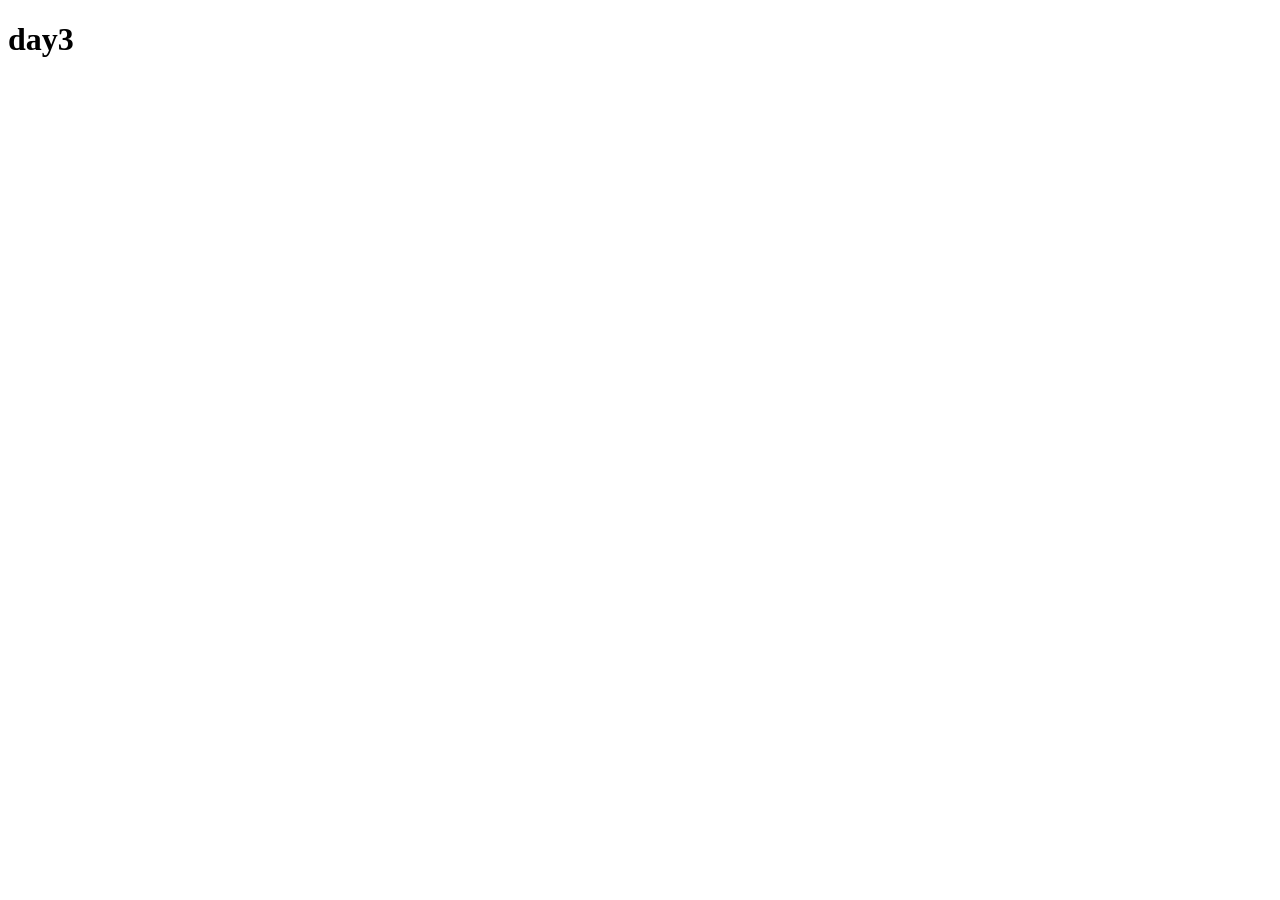
==== day-3/index.html @ d443eb65 "day-3 files are created" ====
<!DOCTYPE html>
<html lang="en">
<head>
    <meta charset="UTF-8">
    <meta name="viewport" content="width=device-width, initial-scale=1.0">
    <title>Document</title>
    <link rel="stylesheet" href="style.css">
</head>
<body>
    <h1>day3</h1>
</body>
</html>
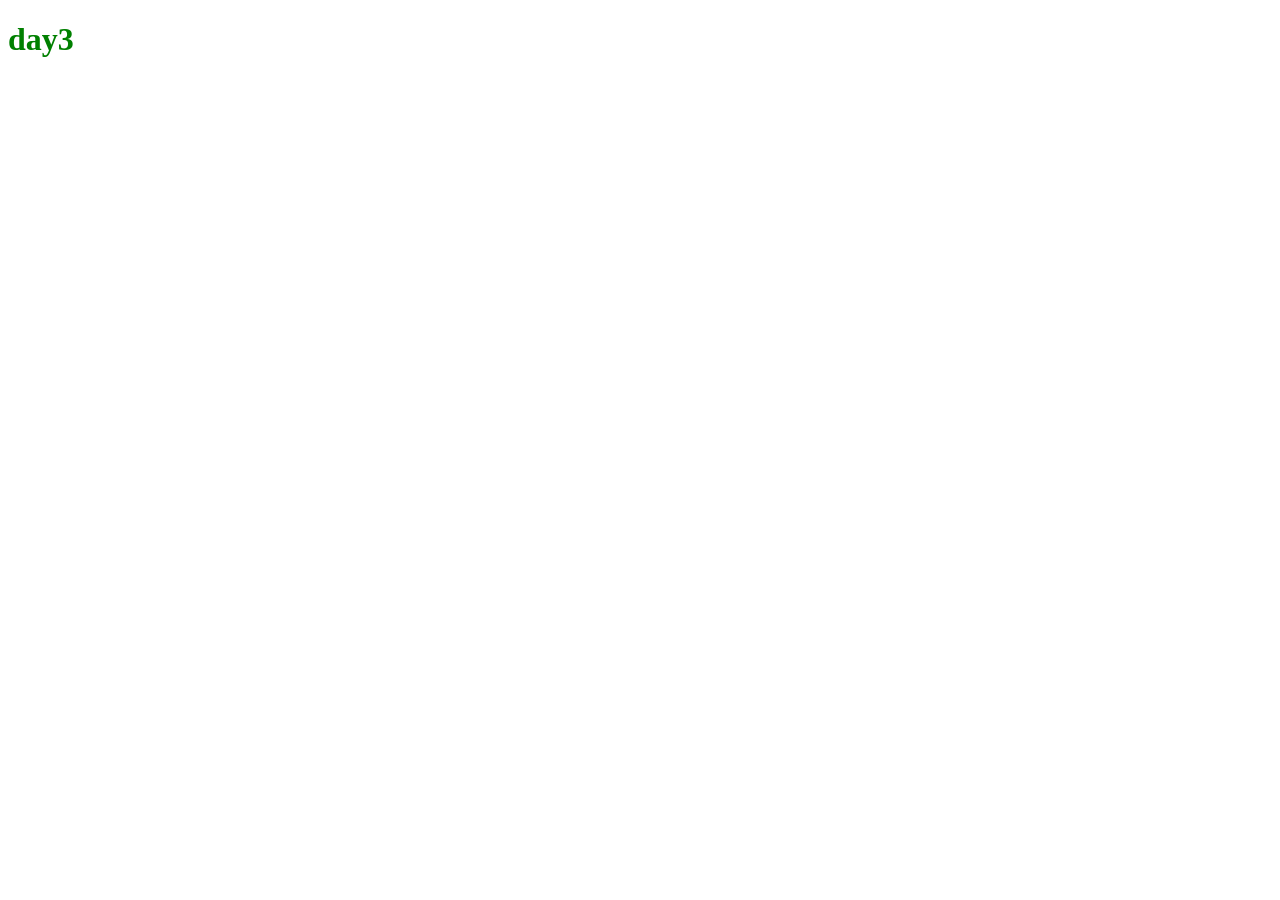
==== commit 30cb4b10: "files are modified" ====
--- a/day-3/index.html
+++ b/day-3/index.html
@@ -8,5 +8,6 @@
 </head>
 <body>
     <h1>day3</h1>
+    <p class="a">Lorem ipsum dolor sit amet consectetur adipisicing elit. Quos quo tenetur odit quis officia soluta eligendi doloribus consectetur ipsum quae praesentium reprehenderit voluptatum distinctio, minus asperiores minima saepe maxime quam quaerat vel suscipit cupiditate? Sunt dolore vitae corrupti excepturi earum, ipsa veritatis, incidunt sequi provident tempora fugit quisquam aut voluptatibus eligendi reprehenderit alias ad? Tempora, ipsum asperiores. Nihil explicabo saepe nostrum rerum, inventore nemo repellendus pariatur numquam! Accusantium mollitia tenetur perferendis saepe assumenda hic sed eligendi optio dolorem ut aut vel, minima odio consequatur fugiat iste inventore quis nisi beatae unde. Deleniti aut cum voluptates. Sit voluptatibus pariatur officiis reiciendis doloribus impedit possimus at in sunt dolor, et harum beatae! Accusamus, non cum repudiandae voluptas, alias vitae quod quis exercitationem perferendis harum similique nihil sed sit laborum minus ullam? Nihil, rem a cupiditate, eum perferendis delectus deleniti neque molestiae ullam repellat, sapiente exercitationem. Temporibus corporis nesciunt ipsam porro iusto, nulla aspernatur? Natus libero similique iusto illo ipsa voluptatibus deserunt iure ab quam delectus cum, consectetur nemo beatae, ullam excepturi quidem eius quisquam facilis suscipit ratione? Voluptate eaque amet neque necessitatibus ut expedita pariatur, est suscipit excepturi, corrupti ipsa delectus quas mollitia. Consequatur a accusantium nemo praesentium veritatis voluptate libero. Minus.</p>
 </body>
 </html>
--- a/day-3/style.css
+++ b/day-3/style.css
@@ -0,0 +1,12 @@
+h1{
+    color: green;
+}
+.a{
+    color: white;
+    text-align: justify;
+    padding:10px;
+    /* background-repeat: no-repeat; */
+    width: 40%;
+    background-size: cover;
+    background-image:url(https://img.freepik.com/free-photo/beautiful-lake-mountains_395237-44.jpg?semt=ais_hybrid&w=740&q=80);
+}
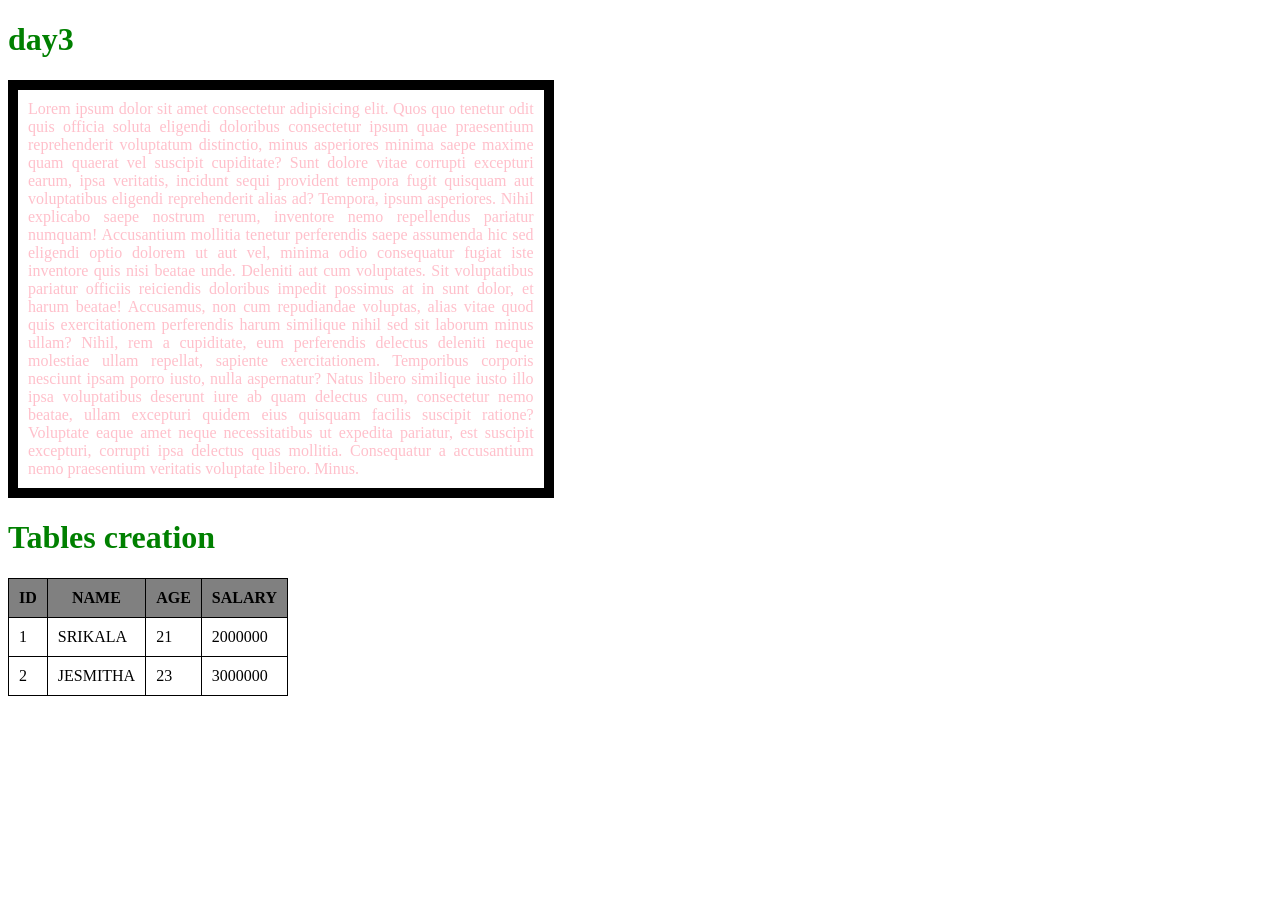
==== commit cc33ed5f: "files are modified" ====
--- a/day-3/index.html
+++ b/day-3/index.html
@@ -9,5 +9,26 @@
 <body>
     <h1>day3</h1>
     <p class="a">Lorem ipsum dolor sit amet consectetur adipisicing elit. Quos quo tenetur odit quis officia soluta eligendi doloribus consectetur ipsum quae praesentium reprehenderit voluptatum distinctio, minus asperiores minima saepe maxime quam quaerat vel suscipit cupiditate? Sunt dolore vitae corrupti excepturi earum, ipsa veritatis, incidunt sequi provident tempora fugit quisquam aut voluptatibus eligendi reprehenderit alias ad? Tempora, ipsum asperiores. Nihil explicabo saepe nostrum rerum, inventore nemo repellendus pariatur numquam! Accusantium mollitia tenetur perferendis saepe assumenda hic sed eligendi optio dolorem ut aut vel, minima odio consequatur fugiat iste inventore quis nisi beatae unde. Deleniti aut cum voluptates. Sit voluptatibus pariatur officiis reiciendis doloribus impedit possimus at in sunt dolor, et harum beatae! Accusamus, non cum repudiandae voluptas, alias vitae quod quis exercitationem perferendis harum similique nihil sed sit laborum minus ullam? Nihil, rem a cupiditate, eum perferendis delectus deleniti neque molestiae ullam repellat, sapiente exercitationem. Temporibus corporis nesciunt ipsam porro iusto, nulla aspernatur? Natus libero similique iusto illo ipsa voluptatibus deserunt iure ab quam delectus cum, consectetur nemo beatae, ullam excepturi quidem eius quisquam facilis suscipit ratione? Voluptate eaque amet neque necessitatibus ut expedita pariatur, est suscipit excepturi, corrupti ipsa delectus quas mollitia. Consequatur a accusantium nemo praesentium veritatis voluptate libero. Minus.</p>
+    <h1>Tables creation</h1>
+    <table>
+        <tr>
+            <th>ID</th>
+            <th>NAME</th>
+            <th>AGE</th>
+            <th>SALARY</th>
+        </tr>
+        <tr>
+            <td>1</td>
+            <td>SRIKALA</td>
+            <td>21</td>
+            <td>2000000</td>
+        </tr>
+        <tr>
+            <td>2</td>
+            <td>JESMITHA</td>
+            <td>23</td>
+            <td>3000000</td>
+        </tr>
+    </table>
 </body>
 </html>
--- a/day-3/style.css
+++ b/day-3/style.css
@@ -2,11 +2,20 @@
     color: green;
 }
 .a{
-    color: white;
+    border: 10px black solid;
+    color: pink;
     text-align: justify;
     padding:10px;
-    /* background-repeat: no-repeat; */
+    background-repeat: no-repeat;
     width: 40%;
     background-size: cover;
     background-image:url(https://img.freepik.com/free-photo/beautiful-lake-mountains_395237-44.jpg?semt=ais_hybrid&w=740&q=80);
+}
+table,th,td{
+    border: 1px solid black;
+    border-collapse: collapse;
+    padding: 10px;
+}
+table th{
+    background-color: grey;
 }
